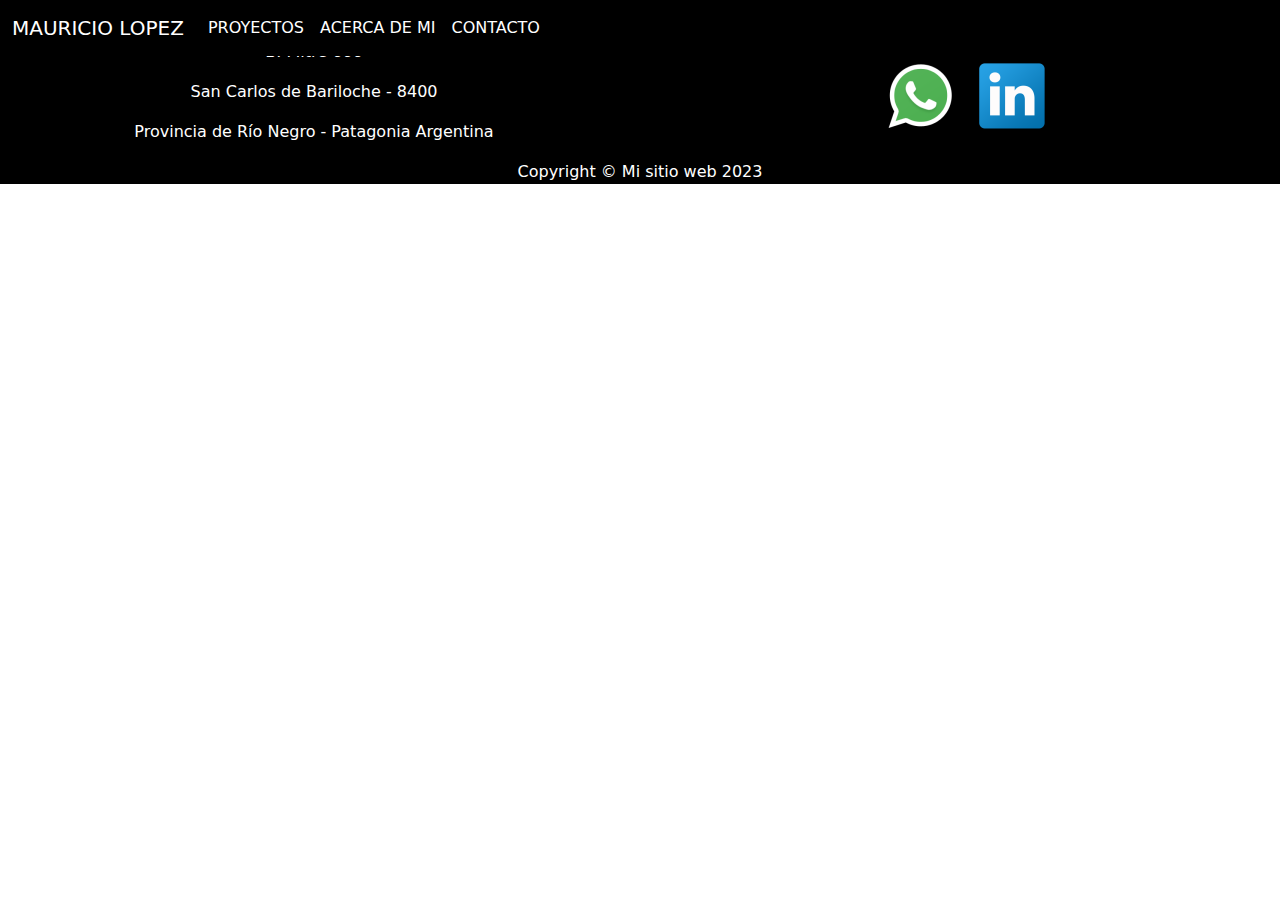
==== about.html @ 864b88bb "pagina index terminada" ====
<!DOCTYPE html>
<html lang="es">
<head>
    <meta charset="UTF-8">
    <meta http-equiv="X-UA-Compatible" content="IE=edge">
    <meta name="viewport" content="width=device-width, initial-scale=1.0">
    <link rel="stylesheet" href="bootstrap-5.3.0-alpha1-dist/css/bootstrap.css"/> <!-- 1o -->
    <link rel="stylesheet" href="styles.css"/> <!-- 2o, nuestra hoja css personalizada debe ir despues del llamado a Bootstrap-->
    <title>Mauricio Lopez - About</title>
</head>
<body>
  
  <!-- As a heading -->
  <!--
  <nav class="navbar bg-body-tertiary" id="navbar">
    <div class="container-fluid" style="display: flex; justify-content: space-evenly;">
      <span class="navbar-brand mb-0 h1">About</span>
      <span class="navbar-brand mb-0 h1">Proyectos</span>
      <span class="navbar-brand mb-0 h1">Tiempo libre</span>
      <span class="navbar-brand mb-0 h1">Contacto</span>
    </div>
  </nav>
  <br/><br/><br/><br/>-->

  <!--
  <div style="display: flex; flex-direction: column;align-items: center;">
    <img class="avatar" src="images/mauricio.jpeg" alt="foto del autor"/>
    <br><br>
    <h1>Mauricio Lopez</h1>
    <h4>Desarrollador Web</h4>
  </div>
  -->

  <nav class="navbar navbar-expand-lg color-black" id="nav">
    <div class="container-fluid">
      <a class="navbar-brand color-bco" href="index.html">MAURICIO LOPEZ</a>
      <button
        class="navbar-toggler"
        type="button"
        data-bs-toggle="collapse"
        data-bs-target="#navbarNavAltMarkup"
        aria-controls="navbarNavAltMarkup"
        aria-expanded="false"
        aria-label="Toggle navigation"
      >
        <span class="navbar-toggler-icon"></span>
      </button>
      <div class="collapse navbar-collapse" id="navbarNavAltMarkup">
        <div class="navbar-nav">
          <a class="nav-link color-bco" aria-current="page" href="projects.html"
            >PROYECTOS</a
          >
          <a class="nav-link color-bco" href="about.html">ACERCA DE MI</a>
          <a class="nav-link color-bco" href="contact.html">CONTACTO</a>
        </div>
      </div>
    </div>
  </nav>



















  

  <div class="color-bco color-black">
    <div class="row" id="footer">
      <div class="center col-sm-6 info-footer-centrado">
        <h5>DIRECCIÓN</h5>
        <p>B. Mitre 666</p>
        <p>San Carlos de Bariloche - 8400</p>
        <p>Provincia de Río Negro - Patagonia Argentina</p>
      </div>
      <div class="center col-sm-6 info-footer-centrado">
        <h5>EN REDES</h5>
        <div id="redes">
          <a target="_blank" href="https://wa.me/5492944690909?text=Me%20contacto%20desde%20tu%20CV%20web"><img id="wpp-icon" src="icons/Whatsapp.ico" alt="logo Whatsapp"></a>
          <a target="_blank" href="https://www.linkedin.com/in/mauricio-lopez-6a185b1ab/"><img id="in-icon" src="icons/linkedin.ico" alt="logo Linkedin"></a>
        </div>
      </div>
    </div>
    <p class="txt-centrado" id="licencia">Copyright © Mi sitio web 2023</p> 
  </div>

    
</body>
</html>
---- styles.css ----
* {
    box-sizing: border-box;
}
body{  /*con esto posiciono el footer siempre al pie del vh*/
    display: grid;
    min-height: 100vh;
    grid-template-rows: auto 1fr auto;
}

#encabezado{
    background-image: url("images/lago.jpg");
    background-repeat: no-repeat;
    background-position: center center;
    background-size: cover;
    flex-direction: column;
    align-items: center;
    width: 100%; 
    height: 60vh; 
}

#foto_perfil {
    border-radius: 50%;
    max-width: 13%;
    height: auto;
}

#name{
    letter-spacing: 1vw; 
    word-spacing: 3vw;
}
#profesion{
    letter-spacing: 0.5vw; 
    word-spacing: 3vw;
}


#nav {
    position: fixed;
    width: 100%;

}
.color-bco{
    color: white;
}
.color-black{
    background-color: black;
}

.centrado{
    display: flex;
    justify-content: center;
}

.mitad{
    width: 50%;
}
.txt-centrado{
    text-align: center;
}
.setenta{
    width: 70%;
}


.icon {
    height: 100px;
    width: 100px;
    transition: 1s;
    
}

#cont_icons {
    overflow: hidden;
    display: flex;
    justify-content: space-around;
    flex-wrap: wrap;
}
.icon:hover {
    transform: scale(1.2);
}

#footer{
    padding-top: 0.6%;
}

#redes{
    display:flex; 
    flex-wrap: wrap; 
    margin-top: 20px;
}

.info-footer-centrado{
    display: flex; 
    flex-direction: column; 
    align-items: center;
}

#wpp-icon{
    margin-right: 10px;
}
#in-icon{
    margin-left: 10px;
}
#licencia{
    margin-bottom: 0%;
}
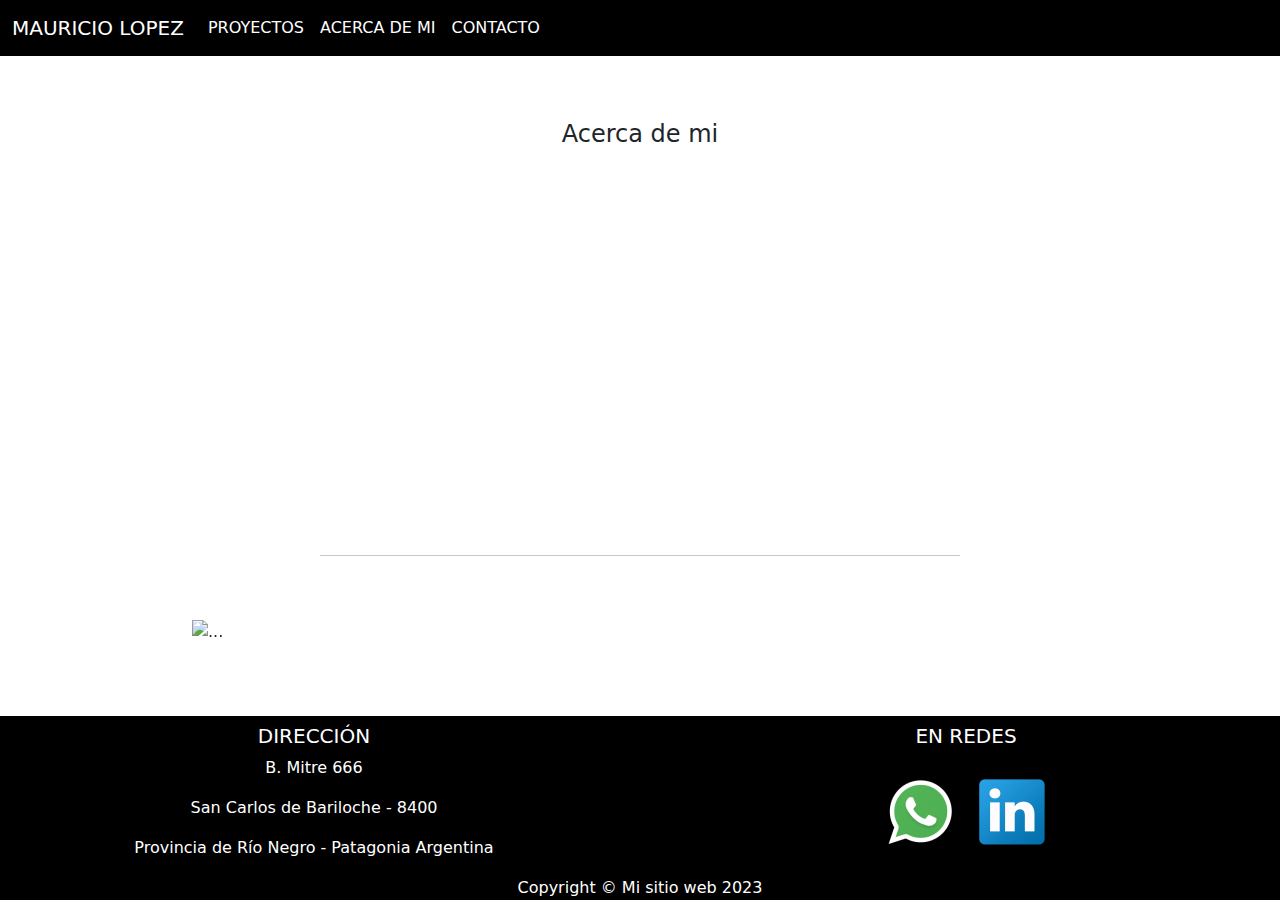
==== commit 8fa1bed6: "pagina about lista" ====
--- a/about.html
+++ b/about.html
@@ -31,7 +31,7 @@
   </div>
   -->
 
-  <nav class="navbar navbar-expand-lg color-black" id="nav">
+  <nav class="navbar navbar-expand-lg color-black fixed-top">
     <div class="container-fluid">
       <a class="navbar-brand color-bco" href="index.html">MAURICIO LOPEZ</a>
       <button
@@ -56,26 +56,66 @@
       </div>
     </div>
   </nav>
+  <br><br><br><br><br>
 
+  <h4 class="txt-centrado">Acerca de mi</h4><br/>
+  <div class="centrado"><hr class="mitad"/></div>
+  <br><br>
 
+  <div class="centrado">
+    <div class="setenta">
 
+      <div id="carouselExampleCaptions" class="carousel slide" data-bs-ride="carousel">
+        <div class="carousel-indicators">
+          <button type="button" data-bs-target="#carouselExampleCaptions" data-bs-slide-to="0" class="active" aria-current="true" aria-label="Slide 1"></button>
+          <button type="button" data-bs-target="#carouselExampleCaptions" data-bs-slide-to="1" aria-label="Slide 2"></button>
+          <button type="button" data-bs-target="#carouselExampleCaptions" data-bs-slide-to="2" aria-label="Slide 3"></button>
+          <button type="button" data-bs-target="#carouselExampleCaptions" data-bs-slide-to="3" aria-label="Slide 4"></button>
+        </div>
+        <div class="carousel-inner">
+          <div class="carousel-item active">
+            <img src="https://images.pexels.com/photos/12889887/pexels-photo-12889887.jpeg?auto=compress&cs=tinysrgb&w=1260&h=750&dpr=1" class="d-block w-100" alt="...">
+            <div class="carousel-caption d-none d-md-block">
+              <h5>Buceo recreativo</h5>
+              <p>Me encanta bucear y enseñar el mundo submarino a aquellos que aún no han sentido la increíble sensación de respirar bajo el agua.</p>
+            </div>
+          </div>
+          <div class="carousel-item">
+            <img src="https://cdn.pixabay.com/photo/2019/07/27/07/24/forest-4366094_960_720.jpg" class="d-block w-100" alt="...">
+            <div class="carousel-caption d-none d-md-block">
+              <h5>Ciclismo de ruta y montaña</h5>
+              <p>Encuentro en la bicicleta una compañera ideal para salir a respirar aire puro y despejar la cabeza cuando estoy saturado.</p>
+            </div>
+          </div>
+          <div class="carousel-item">
+            <img src="https://images.pexels.com/photos/2582818/pexels-photo-2582818.jpeg?auto=compress&cs=tinysrgb&w=1260&h=750&dpr=1" class="d-block w-100" alt="...">
+            <div class="carousel-caption d-none d-md-block">
+              <h5>Camping</h5>
+              <p>Siento que acampar en la naturaleza es una actividad que renueva mis energías y me libera del estrés.</p>
+            </div>
+          </div>
+          <div class="carousel-item">
+            <img src="https://media.istockphoto.com/id/1226420378/es/foto/pesca-pescador-con-varilla-carrete-giratorio-en-la-orilla-del-r%C3%ADo-pesca-de-lucio-perca-carpa.jpg?s=612x612&w=0&k=20&c=2sscsZdNHMt2FUEiavDxGYzhRCWbXP4Igh_8SEh67f8=" class="d-block w-100" alt="...">
+            <div class="carousel-caption d-none d-md-block">
+              <h5>Pesca</h5>
+              <p>La pesca es una actividad que me encanta mucho porque en ella trabajo la paciencia y perseverancia.</p>
+            </div>
+          </div>
+        </div>
+        <button class="carousel-control-prev" type="button" data-bs-target="#carouselExampleCaptions" data-bs-slide="prev">
+          <span class="carousel-control-prev-icon" aria-hidden="true"></span>
+          <span class="visually-hidden">Previous</span>
+        </button>
+        <button class="carousel-control-next" type="button" data-bs-target="#carouselExampleCaptions" data-bs-slide="next">
+          <span class="carousel-control-next-icon" aria-hidden="true"></span>
+          <span class="visually-hidden">Next</span>
+        </button>
+      </div>
 
+    </div>
+  </div>
 
-
-
-
-
-
-
-
-
-
-
-
-
-
-
-  
+  <br><br><br>
 
   <div class="color-bco color-black">
     <div class="row" id="footer">
@@ -96,6 +136,8 @@
     <p class="txt-centrado" id="licencia">Copyright © Mi sitio web 2023</p> 
   </div>
 
-    
+
+
+  <script src="https://cdn.jsdelivr.net/npm/bootstrap@5.0.2/dist/js/bootstrap.bundle.min.js" integrity="sha384-MrcW6ZMFYlzcLA8Nl+NtUVF0sA7MsXsP1UyJoMp4YLEuNSfAP+JcXn/tWtIaxVXM" crossorigin="anonymous"></script>
 </body>
 </html>--- a/styles.css
+++ b/styles.css
@@ -35,11 +35,7 @@
 }
 
 
-#nav {
-    position: fixed;
-    width: 100%;
 
-}
 .color-bco{
     color: white;
 }
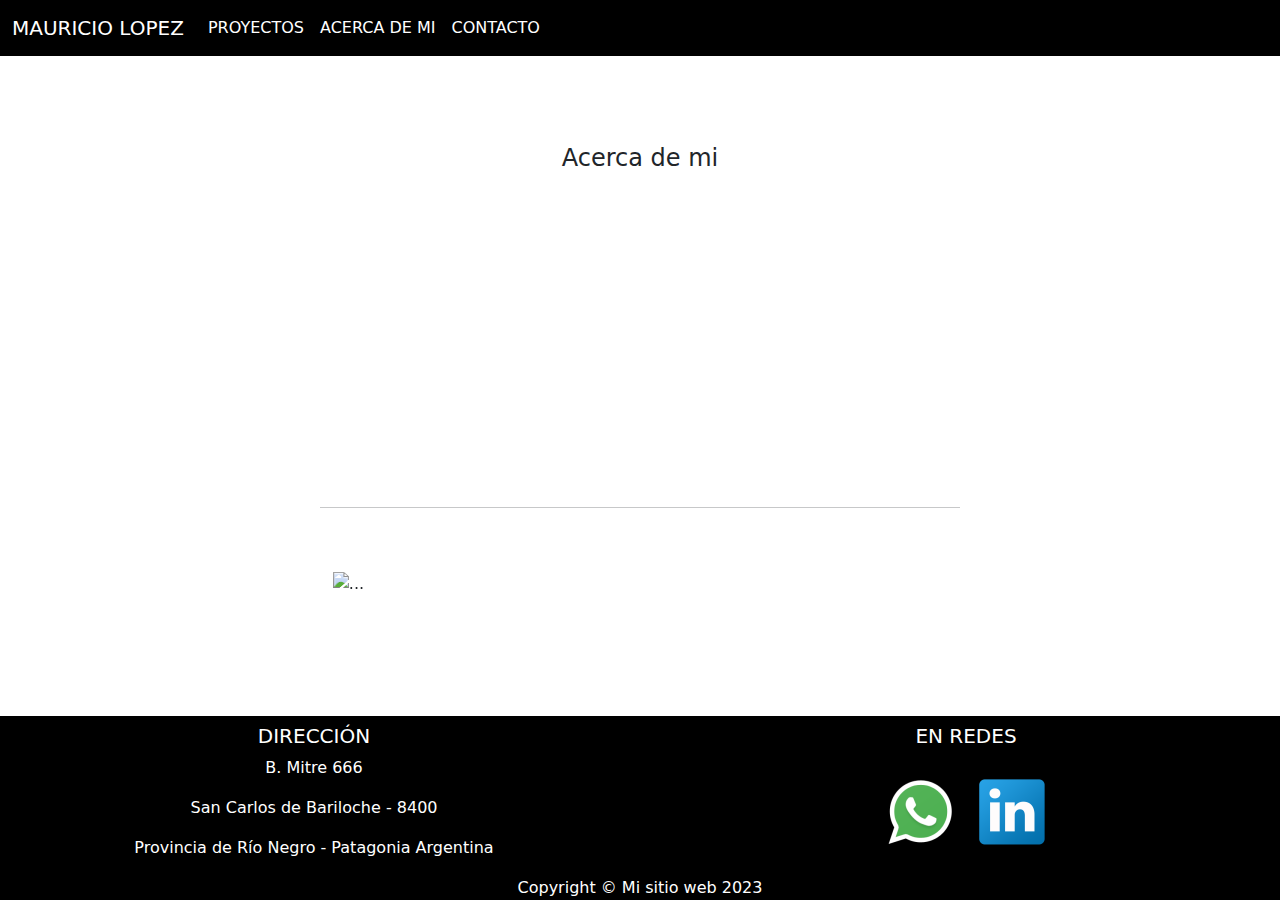
==== commit 291bab23: "pagina contacto lista" ====
--- a/about.html
+++ b/about.html
@@ -56,14 +56,14 @@
       </div>
     </div>
   </nav>
-  <br><br><br><br><br>
+  <br><br><br><br><br><br>
 
   <h4 class="txt-centrado">Acerca de mi</h4><br/>
   <div class="centrado"><hr class="mitad"/></div>
   <br><br>
 
   <div class="centrado">
-    <div class="setenta">
+    <div class="width-slides-form">
 
       <div id="carouselExampleCaptions" class="carousel slide" data-bs-ride="carousel">
         <div class="carousel-indicators">
@@ -115,7 +115,7 @@
     </div>
   </div>
 
-  <br><br><br>
+  <br><br><br><br><br>
 
   <div class="color-bco color-black">
     <div class="row" id="footer">
--- a/styles.css
+++ b/styles.css
@@ -101,6 +101,21 @@
 #licencia{
     margin-bottom: 0%;
 }
+.width-card {
+    width: 28rem;
+}
+.order-cards {
+    display:flex;
+    flex-direction: row;
+    flex-wrap: wrap;
+    justify-content: space-evenly;
+    align-content: space-around;
+    margin-top: 55px;
+    margin-bottom: 30px;
+}
+.width-slides-form {
+    width: 48%;
+}
 
 
 
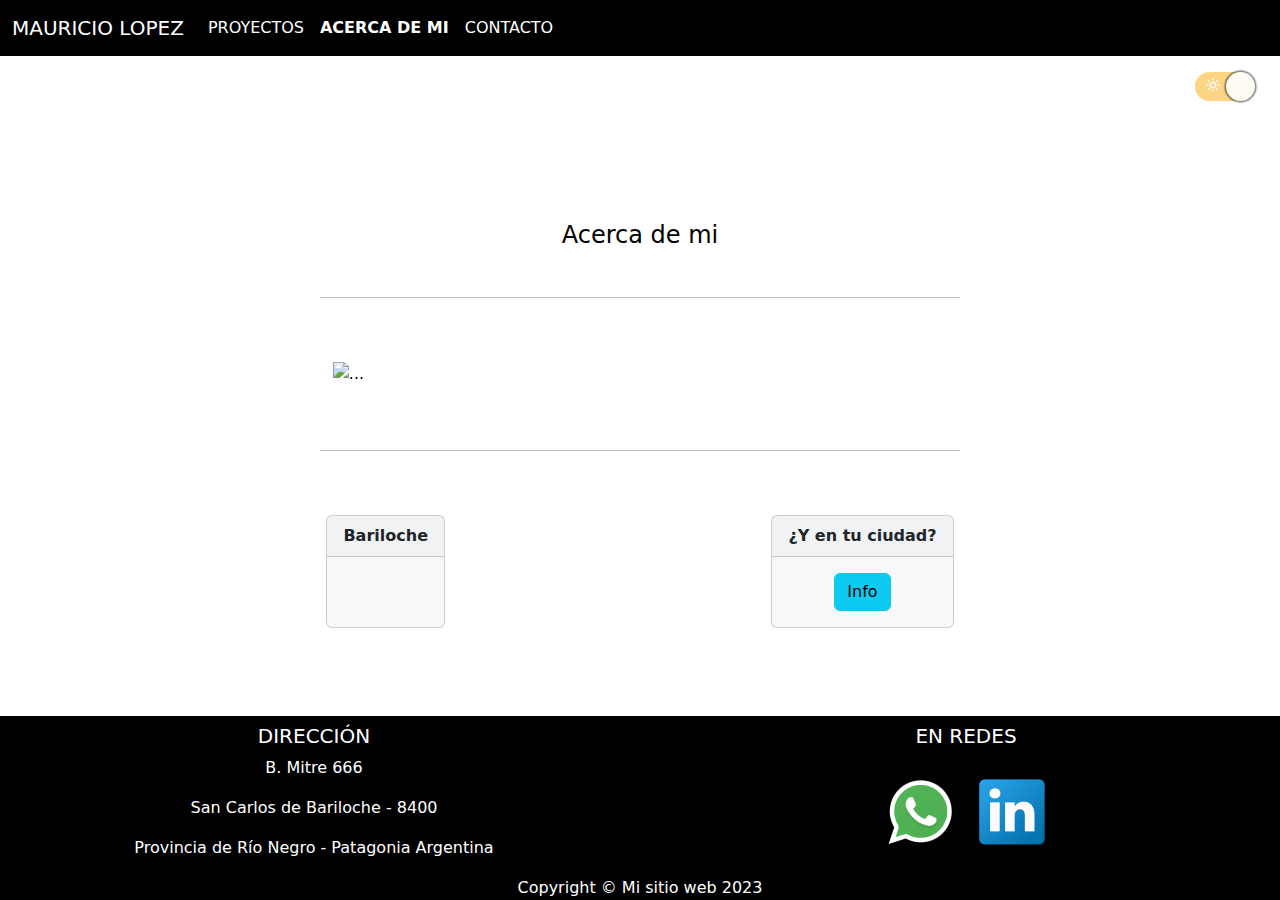
==== commit 7810c71f: "funcionalidades de JavaScript" ====
--- a/about.html
+++ b/about.html
@@ -5,35 +5,16 @@
     <meta http-equiv="X-UA-Compatible" content="IE=edge">
     <meta name="viewport" content="width=device-width, initial-scale=1.0">
     <link rel="stylesheet" href="bootstrap-5.3.0-alpha1-dist/css/bootstrap.css"/> <!-- 1o -->
+    <script src="https://cdn.jsdelivr.net/npm/bootstrap@5.0.2/dist/js/bootstrap.bundle.min.js" integrity="sha384-MrcW6ZMFYlzcLA8Nl+NtUVF0sA7MsXsP1UyJoMp4YLEuNSfAP+JcXn/tWtIaxVXM" crossorigin="anonymous"></script>
     <link rel="stylesheet" href="styles.css"/> <!-- 2o, nuestra hoja css personalizada debe ir despues del llamado a Bootstrap-->
+    <link href='https://unpkg.com/boxicons@2.1.4/css/boxicons.min.css' rel='stylesheet'>
     <title>Mauricio Lopez - About</title>
 </head>
-<body>
+<body onload="obtener_localstorage(); obtenerClimaBari();">
   
-  <!-- As a heading -->
-  <!--
-  <nav class="navbar bg-body-tertiary" id="navbar">
-    <div class="container-fluid" style="display: flex; justify-content: space-evenly;">
-      <span class="navbar-brand mb-0 h1">About</span>
-      <span class="navbar-brand mb-0 h1">Proyectos</span>
-      <span class="navbar-brand mb-0 h1">Tiempo libre</span>
-      <span class="navbar-brand mb-0 h1">Contacto</span>
-    </div>
-  </nav>
-  <br/><br/><br/><br/>-->
-
-  <!--
-  <div style="display: flex; flex-direction: column;align-items: center;">
-    <img class="avatar" src="images/mauricio.jpeg" alt="foto del autor"/>
-    <br><br>
-    <h1>Mauricio Lopez</h1>
-    <h4>Desarrollador Web</h4>
-  </div>
-  -->
-
   <nav class="navbar navbar-expand-lg color-black fixed-top">
     <div class="container-fluid">
-      <a class="navbar-brand color-bco" href="index.html">MAURICIO LOPEZ</a>
+      <a class="navbar-brand color-bco mouse" href="index.html">MAURICIO LOPEZ</a>
       <button
         class="navbar-toggler"
         type="button"
@@ -42,21 +23,30 @@
         aria-controls="navbarNavAltMarkup"
         aria-expanded="false"
         aria-label="Toggle navigation"
+        id="btn-menu"
       >
         <span class="navbar-toggler-icon"></span>
       </button>
       <div class="collapse navbar-collapse" id="navbarNavAltMarkup">
         <div class="navbar-nav">
-          <a class="nav-link color-bco" aria-current="page" href="projects.html"
+          <a class="nav-link color-bco mouse" aria-current="page" href="projects.html"
             >PROYECTOS</a
           >
-          <a class="nav-link color-bco" href="about.html">ACERCA DE MI</a>
-          <a class="nav-link color-bco" href="contact.html">CONTACTO</a>
+          <a class="nav-link color-bco mouse" href="about.html"><b>ACERCA DE MI</b></a>
+          <a class="nav-link color-bco mouse" href="contact.html">CONTACTO</a>
         </div>
       </div>
     </div>
   </nav>
-  <br><br><br><br><br><br>
+  <br><br><br>
+  <div class="switch-modo">
+    <div id="margin-switch-modo">
+      <button class="switchDark active" id="switch">
+        <span><i class='bx bx-sun'></i></span>
+        <span><i class='bx bx-moon'></i></span>
+    </div>
+  </div>
+  <br><br>
 
   <h4 class="txt-centrado">Acerca de mi</h4><br/>
   <div class="centrado"><hr class="mitad"/></div>
@@ -115,7 +105,30 @@
     </div>
   </div>
 
-  <br><br><br><br><br>
+  <br><br>
+  <div class="centrado"><hr class="mitad"/></div>
+  <br><br>
+  <div id="container-clima" style="display: flex;flex-wrap: wrap;justify-content: space-evenly;">
+    <div class="card text-dark bg-light mb-3" style="max-width: 18rem;">
+      <div class="card-header txt-centrado"><b>Bariloche</b></div>
+      <div class="card-body" id="tempBari">
+        
+      </div>
+    </div>
+    <div class="card text-dark bg-light mb-3" style="max-width: 18rem;">
+      <div class="card-header txt-centrado" id="cityUsuario"><b>¿Y en tu ciudad?</b></div>
+      <div class="card-body" id="tempUsuario">
+
+        <div id="btn-info" style="display: flex;justify-content: center;"><!--div a reemplazar-->
+          <button onclick="getLocation()" type="button" class="btn btn-info" id="clickUsuario">Info</button>
+        </div>
+        
+      </div>
+    </div>
+  </div>
+
+
+  <br><br><br>
 
   <div class="color-bco color-black">
     <div class="row" id="footer">
@@ -137,7 +150,9 @@
   </div>
 
 
-
+  <script src="scripts.js"></script>
   <script src="https://cdn.jsdelivr.net/npm/bootstrap@5.0.2/dist/js/bootstrap.bundle.min.js" integrity="sha384-MrcW6ZMFYlzcLA8Nl+NtUVF0sA7MsXsP1UyJoMp4YLEuNSfAP+JcXn/tWtIaxVXM" crossorigin="anonymous"></script>
+  <script src="https://cdn.jsdelivr.net/npm/@popperjs/core@2.9.2/dist/umd/popper.min.js" integrity="sha384-IQsoLXl5PILFhosVNubq5LC7Qb9DXgDA9i+tQ8Zj3iwWAwPtgFTxbJ8NT4GN1R8p" crossorigin="anonymous"></script>
+  <script src="https://cdn.jsdelivr.net/npm/bootstrap@5.0.2/dist/js/bootstrap.min.js" integrity="sha384-cVKIPhGWiC2Al4u+LWgxfKTRIcfu0JTxR+EQDz/bgldoEyl4H0zUF0QKbrJ0EcQF" crossorigin="anonymous"></script>
 </body>
 </html>--- a/styles.css
+++ b/styles.css
@@ -2,6 +2,7 @@
 * {
     box-sizing: border-box;
 }
+
 body{  /*con esto posiciono el footer siempre al pie del vh*/
     display: grid;
     min-height: 100vh;
@@ -16,7 +17,7 @@
     flex-direction: column;
     align-items: center;
     width: 100%; 
-    height: 60vh; 
+    height: 55vh; 
 }
 
 #foto_perfil {
@@ -41,6 +42,9 @@
 }
 .color-black{
     background-color: black;
+}
+.bold {
+    font-weight: bold;
 }
 
 .centrado{
@@ -74,6 +78,9 @@
 }
 .icon:hover {
     transform: scale(1.2);
+}
+.mouse:hover {
+    color: rgb(233, 170, 170);
 }
 
 #footer{
@@ -118,6 +125,79 @@
 }
 
 
-
-
-
+@media only screen and (max-width: 1279px){
+    .cards-vertical{
+        margin-bottom: 55px;
+    }
+}
+
+#btn-menu {
+    background-color: white;
+    margin-right: 7px;
+}
+
+.switchDark{
+    background-color: #3494b1;
+    height: 29px;
+    width: 60px;
+    display: flex;
+    position: relative;
+    cursor: pointer;
+    outline: none;
+    border: none;
+    border-radius: 1rem;
+    align-items: center;
+    justify-content: space-between;
+}
+.switchDark span{
+    width: 30px;
+    height: 30px;
+    line-height: 30px;
+    display: block;
+    color: #fff;
+    background: none;
+}
+.switchDark::after{
+    display: block;
+    background: #fffbf5;
+    width: 1.8rem;
+    height: 1.8rem;
+    position: absolute;
+    top: 0;
+    left: 0;
+    right: unset;
+    border-radius: 50%;
+    transition: all .5s ease;
+    box-shadow: 0 0 1.5px 1.5px rgba(0, 0, 0, .5);
+    content: "";
+}
+.switchDark.active{
+    background: #fdd384;
+}
+.switchDark.active::after{
+    left: unset;
+    right: 0;
+}
+body{
+    background: #fff;
+    color: #000;
+}
+body.dark{
+    background: #222;
+    color: #fff;
+}
+.switch-modo{
+    width: 100%; 
+    display: flex; 
+    justify-content: flex-end;
+}
+#margin-switch-modo{
+    margin-right: 25px;
+}
+.fondo-card-oscuro{
+    background-color: rgb(57, 57, 57);
+}
+.warnings{
+    color: #B06AB3;
+    font-weight: bold;
+}